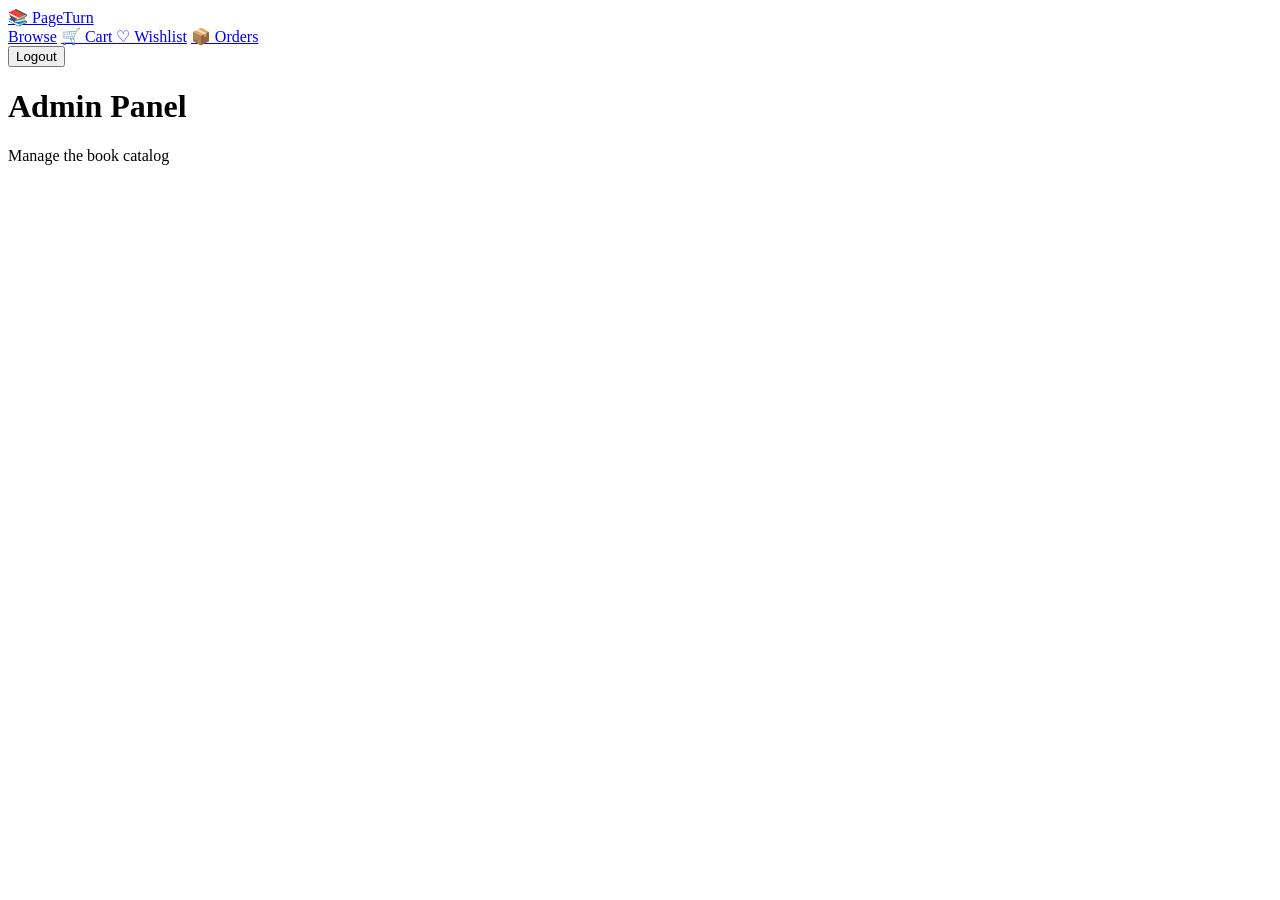
==== src/main/resources/Admin.html @ 6e71b15f "added new frontend files" ====
<!DOCTYPE html>
<html lang="en">
<head>
    <meta charset="UTF-8"/>
    <title>Admin — PageTurn</title>
    <link rel="preconnect" href="https://fonts.googleapis.com">
    <link href="https://fonts.googleapis.com/css2?family=Playfair+Display:wght@400;700&family=Lato:wght@400;700&display=swap" rel="stylesheet">
    <link rel="stylesheet" href="css/navbar.css">
    <link rel="stylesheet" href="css/admin.css">
</head>
<body>

<nav>
    <a class="brand" href="homepage.html">📚 PageTurn</a>
    <div class="nav-links">
        <a href="homepage.html" class="nav-link">Browse</a>
        <a href="cart.html"     class="nav-link">🛒 Cart <span id="cart-count" class="badge"></span></a>
        <a href="wishlist.html" class="nav-link">♡ Wishlist</a>
        <a href="orders.html"   class="nav-link">📦 Orders</a>
        <a href="admin.html"    class="nav-link active" id="admin-link" style="display:none">⚙ Admin</a>
    </div>
    <div class="nav-right">
        <span id="nav-email"></span>
        <button onclick="logout()">Logout</button>
    </div>
</nav>

<div class="container">
    <div class="page-header">
        <h1>Admin Panel</h1>
        <p>Manage the book catalog</p>
    </div>

    <!-- Access check message -->
    <div id="access-denied" style="display:none">
        <div class="empty">
            <div class="icon">🔒</div>
            <h3>Access Denied</h3>
            <p>You need an Admin account to view this page.</p>
        </div>
    </div>

    <!-- Admin form (only shown for ROLE_ADMIN) -->
    <div id="admin-content" style="display:none">
        <div class="admin-form">
            <h2>➕ Add New Book</h2>

            <div class="form-row">
                <div class="form-group">
                    <label>Title *</label>
                    <input type="text" id="a-title" placeholder="Book title"/>
                </div>
                <div class="form-group">
                    <label>Author *</label>
                    <input type="text" id="a-author" placeholder="Author name"/>
                </div>
            </div>

            <div class="form-row">
                <div class="form-group">
                    <label>Price (₹) *</label>
                    <input type="number" id="a-price" placeholder="299" min="0"/>
                </div>
                <div class="form-group">
                    <label>Quantity *</label>
                    <input type="number" id="a-qty" placeholder="10" min="1"/>
                </div>
            </div>

            <div class="form-group">
                <label>Genre</label>
                <select id="a-genre">
                    <option value="Fiction">Fiction</option>
                    <option value="Non-Fiction">Non-Fiction</option>
                    <option value="Mystery">Mystery</option>
                    <option value="Science Fiction">Science Fiction</option>
                    <option value="Romance">Romance</option>
                    <option value="History">History</option>
                    <option value="Horror">Horror</option>
                    <option value="Biography">Biography</option>
                </select>
            </div>

            <div class="form-group">
                <label>Description</label>
                <input type="text" id="a-desc" placeholder="Short description of the book..."/>
            </div>

            <button class="btn-add" onclick="addBook()">Add Book to Catalog</button>

            <div id="message"></div>
        </div>
    </div>

</div>

<script src="js/navbar.js"></script>
<script src="js/admin.js"></script>
</body>
</html>
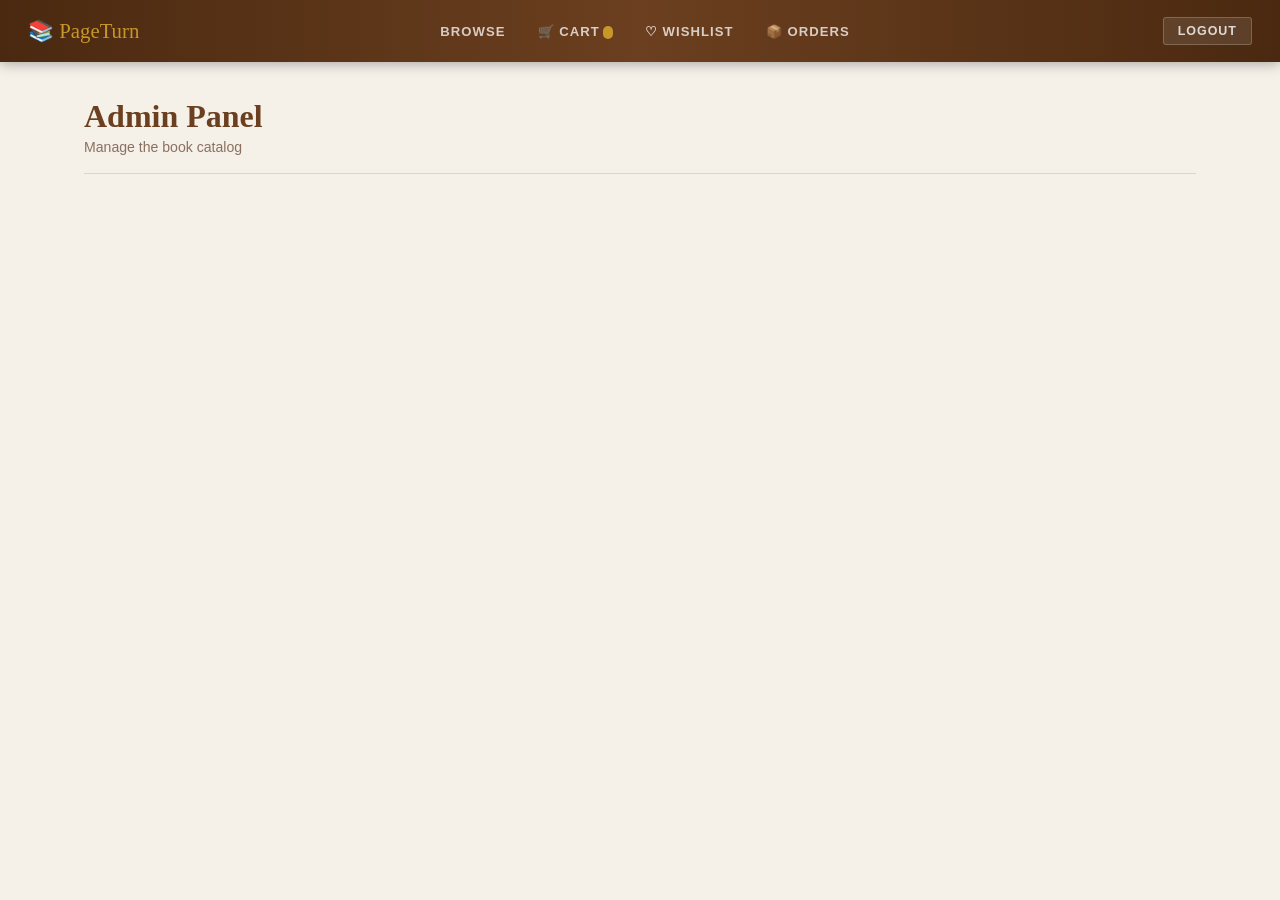
==== commit 22258a4a: "added homepage javascript logic" ====
--- a/src/main/resources/Admin.html
+++ b/src/main/resources/Admin.html
@@ -5,8 +5,8 @@
     <title>Admin — PageTurn</title>
     <link rel="preconnect" href="https://fonts.googleapis.com">
     <link href="https://fonts.googleapis.com/css2?family=Playfair+Display:wght@400;700&family=Lato:wght@400;700&display=swap" rel="stylesheet">
-    <link rel="stylesheet" href="css/navbar.css">
-    <link rel="stylesheet" href="css/admin.css">
+    <link rel="stylesheet" href="navbar.css">
+    <link rel="stylesheet" href="admin.css">
 </head>
 <body>
 
@@ -94,7 +94,7 @@
 
 </div>
 
-<script src="js/navbar.js"></script>
-<script src="js/admin.js"></script>
+<script src="navbar.js"></script>
+<script src="admin.js"></script>
 </body>
 </html>
--- a/src/main/resources/navbar.css
+++ b/src/main/resources/navbar.css
@@ -0,0 +1,180 @@
+/* Shared navbar — used on homepage, cart, orders, wishlist, admin */
+
+:root {
+  --brown:     #6b3f1f;
+  --gold:      #c8972a;
+  --cream:     #fdf8f0;
+  --parchment: #f5f0e8;
+  --border:    #e0d5c4;
+  --muted:     #8a7060;
+  --red:       #a84c1b;
+  --green:     #5a7a5a;
+  --ink:       #1a1209;
+}
+
+* { box-sizing: border-box; margin: 0; padding: 0; }
+
+body {
+  font-family: 'Lato', sans-serif;
+  background: var(--parchment);
+  color: var(--ink);
+  min-height: 100vh;
+}
+
+nav {
+  background: linear-gradient(90deg, #4a2910, #6b3f1f, #4a2910);
+  height: 62px;
+  display: flex;
+  align-items: center;
+  justify-content: space-between;
+  padding: 0 28px;
+  position: sticky;
+  top: 0;
+  z-index: 100;
+  box-shadow: 0 2px 12px rgba(0,0,0,0.3);
+}
+
+.brand {
+  font-family: 'Playfair Display', serif;
+  font-size: 1.3rem;
+  color: var(--gold);
+  text-decoration: none;
+}
+
+.nav-links {
+  display: flex;
+  align-items: center;
+  gap: 4px;
+}
+
+.nav-link {
+  color: rgba(255,255,255,0.75);
+  text-decoration: none;
+  font-size: 0.82rem;
+  font-weight: 700;
+  letter-spacing: 0.08em;
+  text-transform: uppercase;
+  padding: 8px 14px;
+  border-radius: 3px;
+  transition: background 0.2s, color 0.2s;
+  position: relative;
+}
+
+.nav-link:hover,
+.nav-link.active {
+  color: #fff;
+  background: rgba(255,255,255,0.1);
+}
+
+.badge {
+  background: var(--gold);
+  color: var(--ink);
+  font-size: 0.62rem;
+  font-weight: 900;
+  padding: 1px 5px;
+  border-radius: 10px;
+  margin-left: 3px;
+}
+
+.nav-right {
+  display: flex;
+  align-items: center;
+  gap: 12px;
+}
+
+.nav-right span {
+  font-size: 0.82rem;
+  color: rgba(255,255,255,0.6);
+}
+
+.nav-right button {
+  background: rgba(255,255,255,0.1);
+  border: 1px solid rgba(255,255,255,0.2);
+  color: rgba(255,255,255,0.8);
+  font-family: 'Lato', sans-serif;
+  font-size: 0.78rem;
+  font-weight: 700;
+  letter-spacing: 0.08em;
+  text-transform: uppercase;
+  padding: 6px 14px;
+  border-radius: 3px;
+  cursor: pointer;
+  transition: all 0.2s;
+}
+
+.nav-right button:hover {
+  background: rgba(255,255,255,0.2);
+  color: #fff;
+}
+
+/* ── Common page layout ── */
+.container {
+  max-width: 1160px;
+  margin: 0 auto;
+  padding: 36px 24px;
+}
+
+.page-header {
+  margin-bottom: 28px;
+  padding-bottom: 18px;
+  border-bottom: 1.5px solid var(--border);
+}
+
+.page-header h1 {
+  font-family: 'Playfair Display', serif;
+  font-size: 2rem;
+  color: var(--brown);
+}
+
+.page-header p {
+  font-size: 0.88rem;
+  color: var(--muted);
+  margin-top: 4px;
+}
+
+/* ── Common buttons ── */
+.btn {
+  padding: 10px 18px;
+  border: none;
+  border-radius: 4px;
+  font-family: 'Lato', sans-serif;
+  font-size: 0.84rem;
+  font-weight: 700;
+  letter-spacing: 0.08em;
+  text-transform: uppercase;
+  cursor: pointer;
+  transition: background 0.2s;
+}
+
+.btn-brown  { background: var(--brown); color: var(--parchment); }
+.btn-brown:hover  { background: #8b5225; }
+.btn-gold   { background: var(--gold);  color: var(--ink); }
+.btn-gold:hover   { background: #b8871a; }
+.btn-outline {
+  background: transparent;
+  border: 1.5px solid var(--border);
+  color: var(--muted);
+}
+.btn-outline:hover { border-color: var(--brown); color: var(--brown); }
+
+/* ── Loading / Empty states ── */
+.loading {
+  text-align: center;
+  padding: 60px;
+  color: var(--muted);
+}
+
+.empty {
+  text-align: center;
+  padding: 80px 20px;
+  color: var(--muted);
+}
+
+.empty .icon { font-size: 52px; margin-bottom: 14px; opacity: 0.5; }
+
+.empty h3 {
+  font-family: 'Playfair Display', serif;
+  font-size: 1.4rem;
+  color: var(--brown);
+  margin-bottom: 6px;
+}
--- a/src/main/resources/admin.css
+++ b/src/main/resources/admin.css
@@ -0,0 +1,87 @@
+.admin-form {
+  background: var(--cream);
+  border: 1px solid var(--border);
+  border-radius: 5px;
+  padding: 30px 32px;
+  max-width: 600px;
+}
+
+.admin-form h2 {
+  font-family: 'Playfair Display', serif;
+  font-size: 1.5rem;
+  color: var(--brown);
+  margin-bottom: 24px;
+  padding-bottom: 12px;
+  border-bottom: 1px solid var(--border);
+}
+
+.form-row {
+  display: flex;
+  gap: 16px;
+  margin-bottom: 0;
+}
+
+.form-group {
+  flex: 1;
+  margin-bottom: 18px;
+}
+
+.form-group label {
+  display: block;
+  font-size: 0.76rem;
+  font-weight: 700;
+  text-transform: uppercase;
+  letter-spacing: 0.1em;
+  color: var(--brown);
+  margin-bottom: 6px;
+}
+
+.form-group input,
+.form-group select {
+  width: 100%;
+  padding: 10px 13px;
+  border: 1.5px solid var(--border);
+  border-radius: 4px;
+  background: #fff;
+  font-family: 'Lato', sans-serif;
+  font-size: 0.92rem;
+  color: var(--ink);
+  outline: none;
+  transition: border-color 0.2s;
+}
+
+.form-group input:focus,
+.form-group select:focus { border-color: var(--brown); }
+
+.form-group input::placeholder { color: #bbb; }
+
+.btn-add {
+  padding: 12px 24px;
+  background: var(--brown);
+  color: var(--parchment);
+  border: none;
+  border-radius: 4px;
+  font-family: 'Lato', sans-serif;
+  font-size: 0.88rem;
+  font-weight: 700;
+  letter-spacing: 0.1em;
+  text-transform: uppercase;
+  cursor: pointer;
+  transition: background 0.2s;
+  margin-top: 4px;
+}
+
+.btn-add:hover { background: #8b5225; }
+
+#message {
+  margin-top: 16px;
+  padding: 10px 14px;
+  border-radius: 4px;
+  font-size: 0.88rem;
+  font-weight: 700;
+  display: none;
+  text-align: center;
+}
+
+#message.success { background: #d1e7dd; color: #0a5c36; display: block; }
+#message.error   { background: #f8d7da; color: #842029; display: block; }
